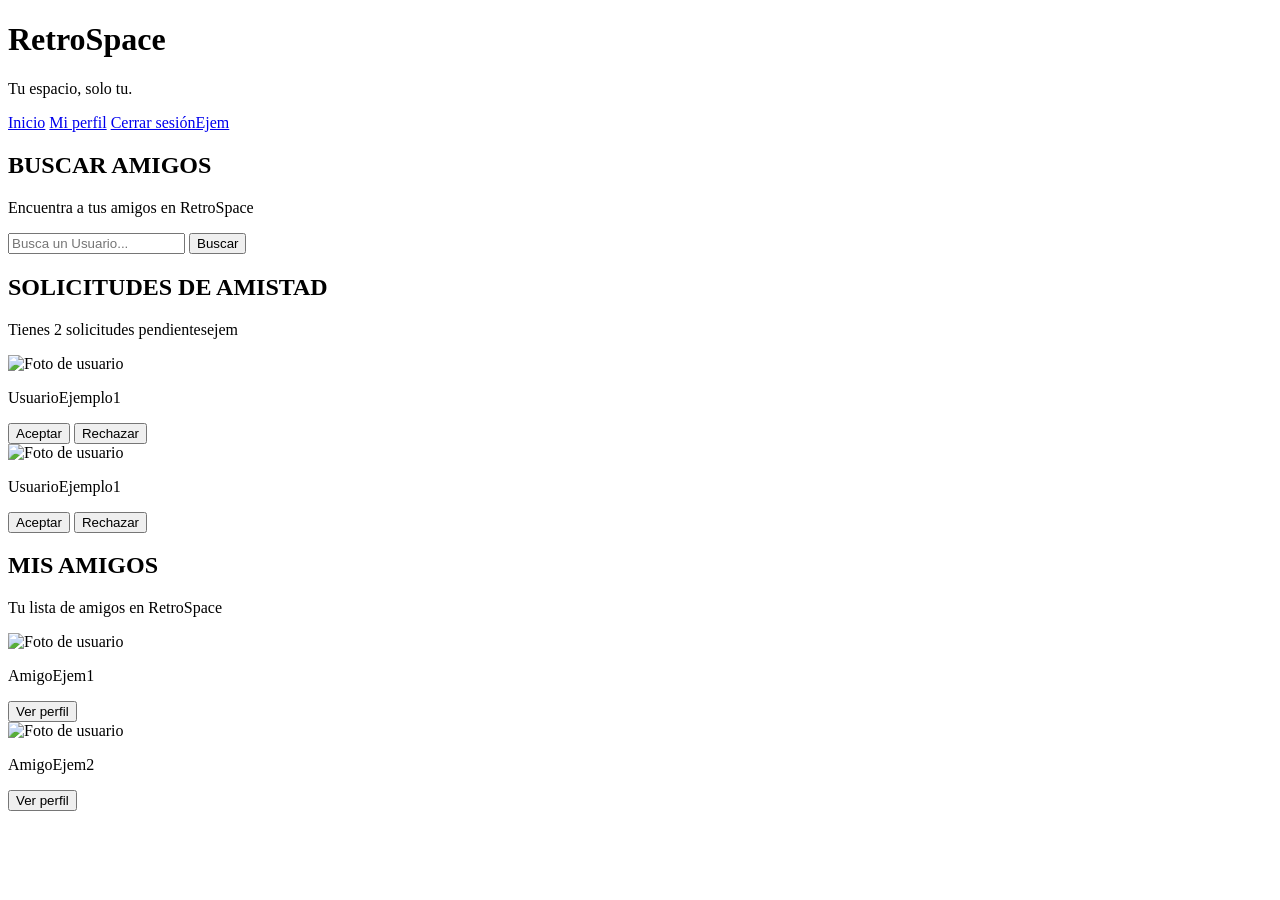
==== amigos.html @ 7f6e9c13 "se modifico amigos.html" ====
<!DOCTYPE html>
<html lang="es">
<head>
    <meta charset="UTF-8">
    <meta name="viewport" content="width=device-width, initial-scale=1.0">
    <title>RetroSpace - Amigos</title>
</head>
<body>
    <header>
        <h1>RetroSpace</h1>
        <p>Tu espacio, solo tu.</p>
    </header>

    <nav>
        <a href="index.html">Inicio</a> 
        <a href="perfil.html">Mi perfil</a> 
        <a href="login.html">Cerrar sesiónEjem</a>
    </nav>

    <main>
        <section id="SeccionBuscarAmigos">
            <div id="ContendorBuscarAmigos">
                <h2>BUSCAR AMIGOS</h2>
                <P>Encuentra a tus amigos en RetroSpace</P>

                <form id="FormularioBusqueda">
                 <input id="BuscarAmigo" type="text" name="BuscarAmigo" placeholder="Busca un Usuario..." required>

                 <button type="submit">Buscar</button>
                </form>

            </div>

        </section>

        <section id="SeccionSolicitudes">
            <div id="ContenedorSolicitudes">
                <h2>SOLICITUDES DE AMISTAD</h2>
                <p>Tienes 2 solicitudes pendientesejem</p>

                <div class="solicitud">

                  <img src="https://placehold.co/80x80" alt="Foto de usuario">

                  <p>UsuarioEjemplo1</p>
                  <button type="button">Aceptar</button>
                  <button type="button">Rechazar</button>
                </div>

                <div class="solicitud">

                  <img src="https://placehold.co/80x80" alt="Foto de usuario">

                  <p>UsuarioEjemplo1</p>
                  <button type="button">Aceptar</button>
                  <button type="button">Rechazar</button>
                </div>
                
            </div>
        </section>

        <section id="SeccionMisAmigos">
            <div id="ContenedorMisAmigos">

                <h2>MIS AMIGOS</h2>
                <p>Tu lista de amigos en RetroSpace</p>

                <div class="Amigo">

                  <img src="https://placehold.co/80x80" alt="Foto de usuario">

                  <p>AmigoEjem1</p>
                  <button type="button">Ver perfil</button>

                </div>

                <div class="Amigo">
                    <img src="https://placehold.co/80x80" alt="Foto de usuario">

                    <p>AmigoEjem2</p>
                    <button type="button">Ver perfil</button>

                </div>
            </div>
        </section>

    </main>
    
</body>
</html>
<!--la página tendrá estos comportamientos cuando conectemos el backend:
- Buscar amigos mostrará usuarios registrados.
- Aceptar cambiará el estado de una solicitud.
- Rechazar eliminará o marcará como rechazada la solicitud.
- Ver perfil abrirá el perfil del amigo seleccionado.-->
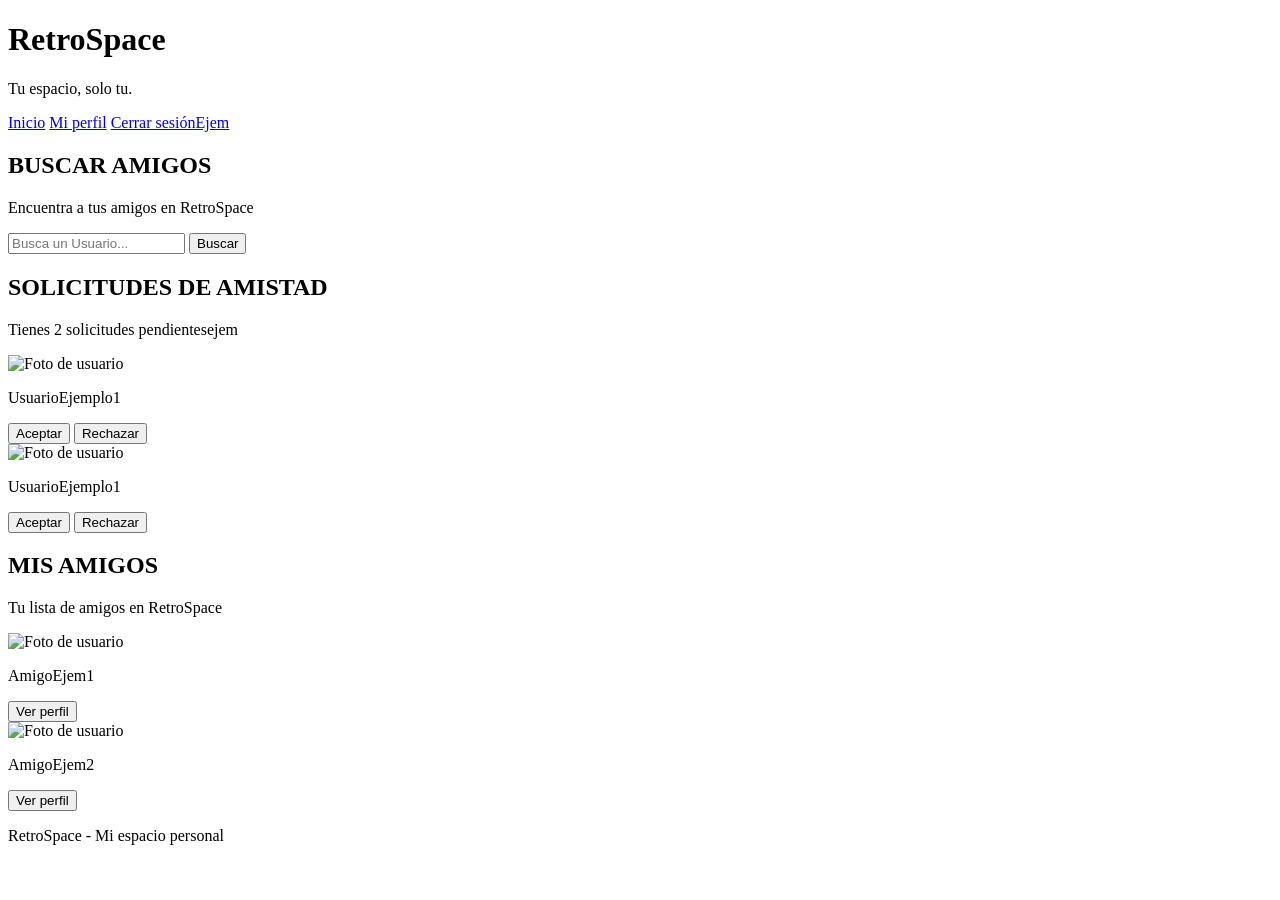
==== commit b676ba14: "faltaba el footer de amigos.html aaa q pndejo" ====
--- a/amigos.html
+++ b/amigos.html
@@ -55,7 +55,7 @@
                   <button type="button">Aceptar</button>
                   <button type="button">Rechazar</button>
                 </div>
-                
+
             </div>
         </section>
 
@@ -85,7 +85,9 @@
         </section>
 
     </main>
-    
+    <footer>
+        <p>RetroSpace - Mi espacio personal</p>
+    </footer>
 </body>
 </html>
 <!--la página tendrá estos comportamientos cuando conectemos el backend:
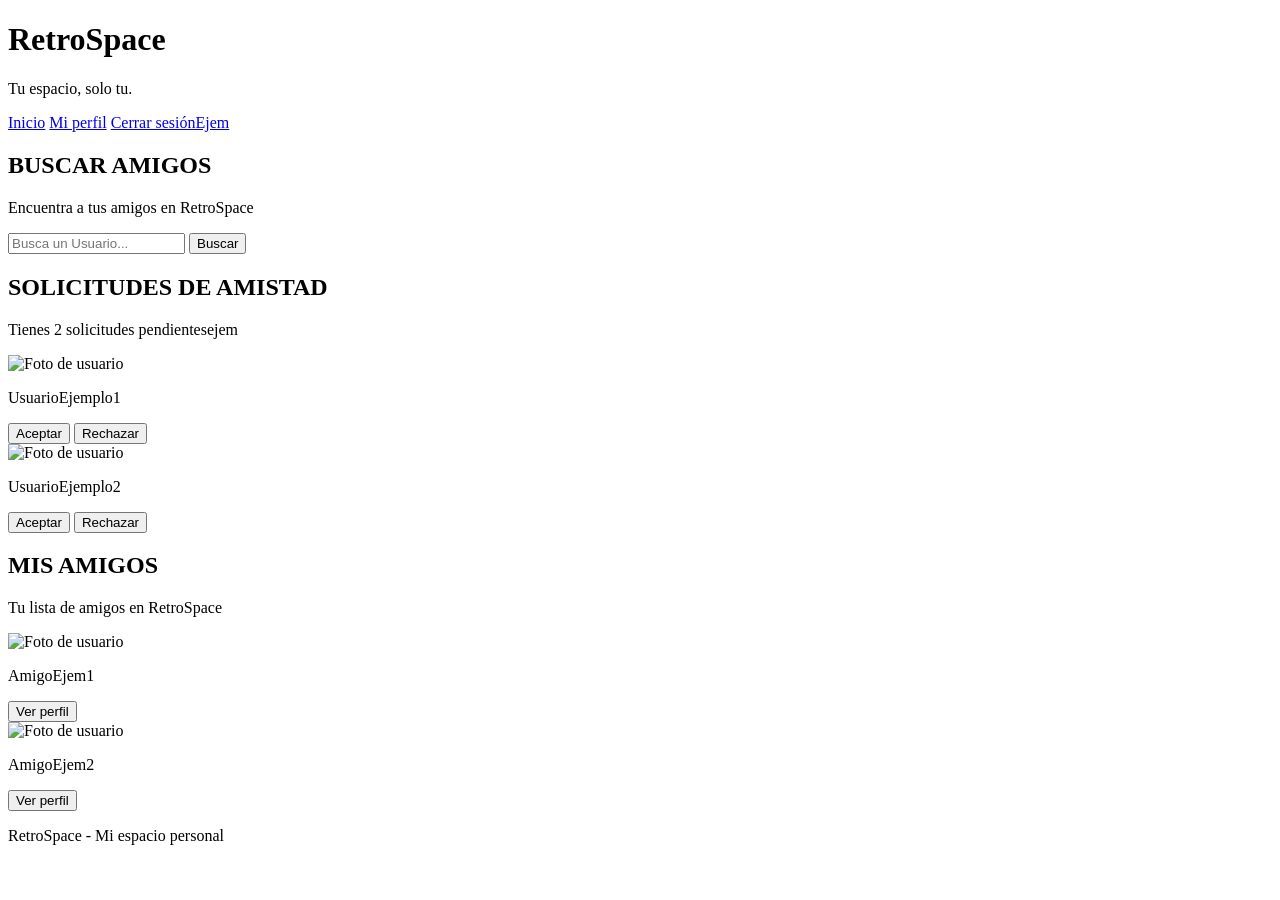
==== commit 1b12d705: "se hicieron un chingo de cambios en amigos.html y j. y perfil.html y .js" ====
--- a/amigos.html
+++ b/amigos.html
@@ -19,7 +19,7 @@
 
     <main>
         <section id="SeccionBuscarAmigos">
-            <div id="ContendorBuscarAmigos">
+            <div id="ContenedorBuscarAmigos">
                 <h2>BUSCAR AMIGOS</h2>
                 <P>Encuentra a tus amigos en RetroSpace</P>
 
@@ -29,6 +29,10 @@
                  <button type="submit">Buscar</button>
                 </form>
 
+                <div id="ResultadosBusqueda">
+
+                </div>
+
             </div>
 
         </section>
@@ -36,24 +40,27 @@
         <section id="SeccionSolicitudes">
             <div id="ContenedorSolicitudes">
                 <h2>SOLICITUDES DE AMISTAD</h2>
-                <p>Tienes 2 solicitudes pendientesejem</p>
+                <p id="CantidadSolicitudes">Tienes 2 solicitudes pendientesejem</p>
 
                 <div class="solicitud">
 
                   <img src="https://placehold.co/80x80" alt="Foto de usuario">
 
                   <p>UsuarioEjemplo1</p>
-                  <button type="button">Aceptar</button>
-                  <button type="button">Rechazar</button>
+
+                  <button type="button" class="AceptarSolicitud">Aceptar</button>
+
+                  <button type="button" class="RechazarSolicitud">Rechazar</button>
                 </div>
 
                 <div class="solicitud">
 
                   <img src="https://placehold.co/80x80" alt="Foto de usuario">
 
-                  <p>UsuarioEjemplo1</p>
-                  <button type="button">Aceptar</button>
-                  <button type="button">Rechazar</button>
+                  <p>UsuarioEjemplo2</p>
+                  <button type="button" class="AceptarSolicitud">Aceptar</button>
+
+                  <button type="button" class="RechazarSolicitud">Rechazar</button>
                 </div>
 
             </div>
@@ -88,6 +95,7 @@
     <footer>
         <p>RetroSpace - Mi espacio personal</p>
     </footer>
+    <script src="js/amigos.js" defer></script>
 </body>
 </html>
 <!--la página tendrá estos comportamientos cuando conectemos el backend:
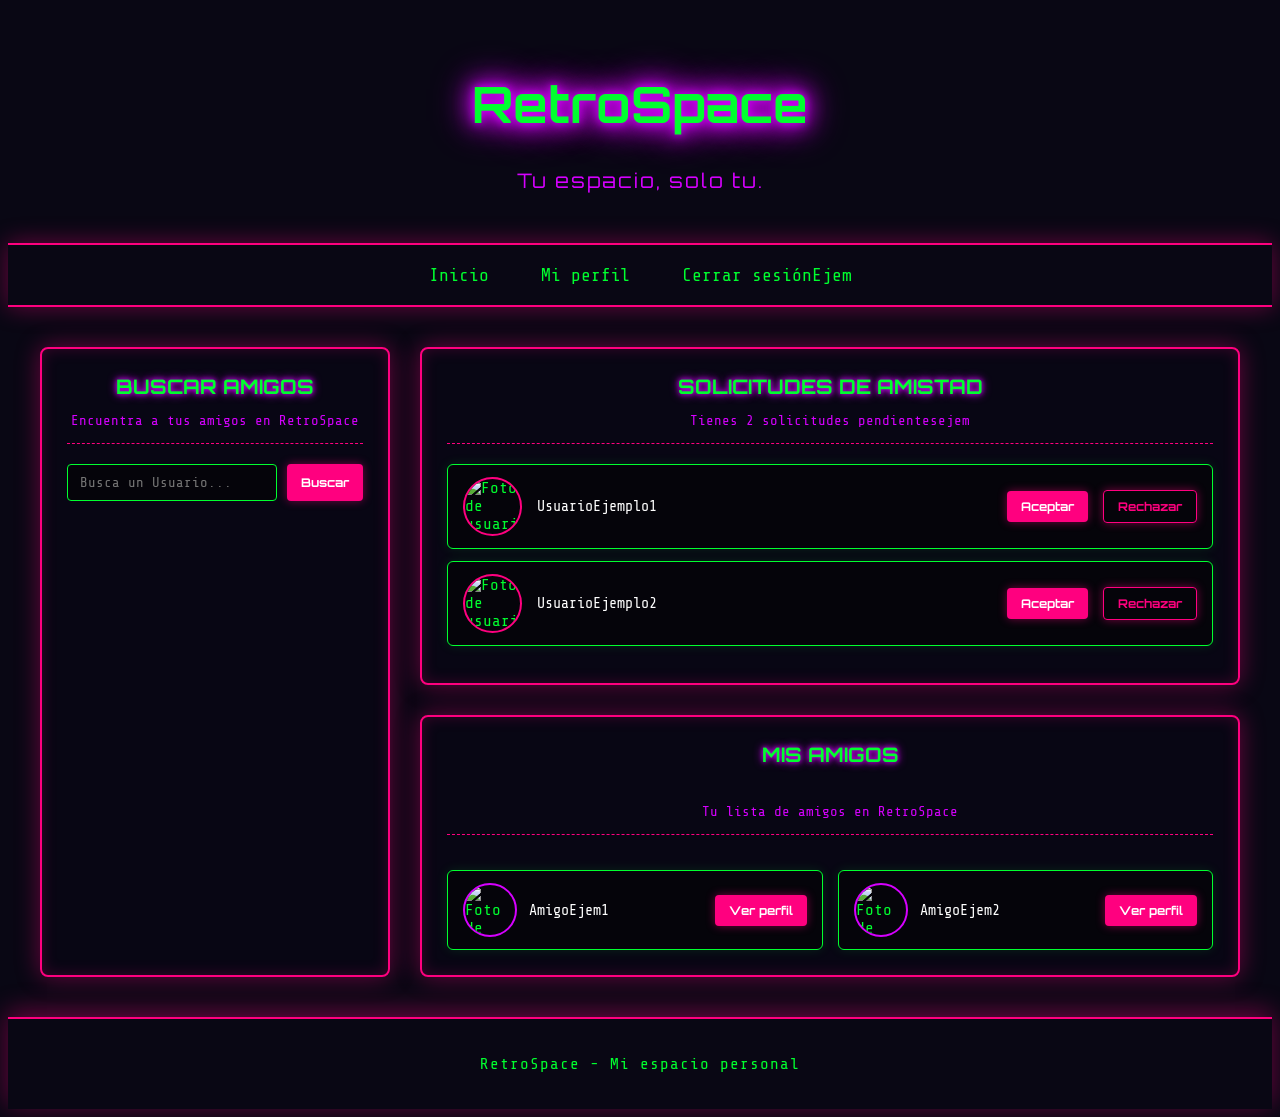
==== commit e93d8263: "Se le agrego diseño a la seccion de amigos, y se conecto el html de amigos con su css respectivo" ====
--- a/amigos.html
+++ b/amigos.html
@@ -3,6 +3,7 @@
 <head>
     <meta charset="UTF-8">
     <meta name="viewport" content="width=device-width, initial-scale=1.0">
+    <link rel="stylesheet" href="css/amigos.css">
     <title>RetroSpace - Amigos</title>
 </head>
 <body>
--- a/css/amigos.css
+++ b/css/amigos.css
@@ -0,0 +1,256 @@
+@import url('https://fonts.googleapis.com/css2?family=Orbitron:wght@700;900&display=swap');
+@import url('https://fonts.googleapis.com/css2?family=Share+Tech+Mono&display=swap');
+
+header{
+    background-color: #090714;
+    padding: 30px 15px;
+}
+
+header h1 {
+    font-family: 'Orbitron', sans-serif;
+    font-size: 50px;
+    color: #00FF2F;
+    text-shadow: 0 0 10px #D600FF, 0 0 20px #D600FF, 0 0 30px #D600FF, 0 0 40px #D600FF;
+}
+
+header p{
+    font-family: 'Orbitron', sans-serif;
+    font-size: 20px;
+    color: #D600FF;
+    letter-spacing: 2px;
+}
+
+body {
+    background-color: #090714;
+    color: #00FF2F;
+    text-align: center;
+    font-family: 'Share Tech Mono', monospace;
+}
+
+main {
+    display: grid;
+    /* columna izquierda de 350px para buscar, columna derecha para solicitudes y amigos */
+    grid-template-columns: 350px 1fr; 
+    /*definimos las areas para ubicar cada seccion visualmente */
+    grid-template-areas: 
+        "buscar solicitudes"
+        "buscar mis-amigos";
+    gap: 30px;
+    max-width: 1200px;
+    margin: 40px auto;
+    padding: 0 20px;
+    text-align: left;
+}
+
+main section h2 {
+    font-family: 'Orbitron', sans-serif;
+    font-size: 20px;
+    color: #00FF2F;
+    text-shadow: 0 0 5px #D600FF, 0 0 10px #D600FF;
+    margin-top: 0;
+    margin-bottom: 8px;
+    text-align: center;
+}
+
+nav {
+  display: flex;
+  justify-content: center;
+  align-items: center;
+  gap: 20px; 
+  border-top: 2px solid #ff007f;  
+  border-bottom: 2px solid #ff007f; 
+  padding: 12px;
+  box-shadow: 0 0 25px rgba(255, 0, 127, 0.4); 
+}
+
+nav a{
+    color: #00FF2F;
+    text-decoration: none;
+    font-size: 18px;
+    padding: 8px 16px;
+    transition: all 0.5s ease;
+}
+
+nav a:hover {
+    color: #D600FF;
+    text-shadow: 0 0 5px #D600FF, 0 0 10px #D600FF, 0 0 15px #D600FF;
+    background-color: rgba(255, 0, 127, 0.2);
+    transform: translateY(-3px);
+}
+
+/* conectamos cada seccion con su lugar en el grid y les damos su estilo individual */
+#SeccionBuscarAmigos {
+    grid-area: buscar;
+    background-color: rgba(9, 7, 20, 0.85);
+    border: 2px solid #ff007f;
+    border-radius: 8px;
+    padding: 25px;
+    box-shadow: 0 0 25px rgba(255, 0, 127, 0.4), inset 0 0 15px rgba(255, 0, 127, 0.2);
+}
+
+#SeccionSolicitudes {
+    grid-area: solicitudes;
+    background-color: rgba(9, 7, 20, 0.85);
+    border: 2px solid #ff007f;
+    border-radius: 8px;
+    padding: 25px;
+    box-shadow: 0 0 25px rgba(255, 0, 127, 0.4), inset 0 0 15px rgba(255, 0, 127, 0.2);
+}
+
+#SeccionMisAmigos {
+    grid-area: mis-amigos;
+    background-color: rgba(9, 7, 20, 0.85);
+    border: 2px solid #ff007f;
+    border-radius: 8px;
+    padding: 25px;
+    box-shadow: 0 0 25px rgba(255, 0, 127, 0.4), inset 0 0 15px rgba(255, 0, 127, 0.2);
+}
+
+
+
+/* selecciona el parrafo introductorio de cada contenedor */
+#ContenedorBuscarAmigos > p, #ContenedorSolicitudes > p, #ContenedorMisAmigos > p {
+    color: #D600FF;
+    font-size: 14px;
+    text-align: center;
+    margin-bottom: 20px;
+    padding-bottom: 15px;
+    border-bottom: 1px dashed #ff007f; 
+}
+
+#FormularioBusqueda {
+    display: flex;
+    gap: 10px;
+    margin-bottom: 20px;
+}
+
+#BuscarAmigo {
+    flex: 1; /* ocupa todo el espacio disponible junto al boton */
+    padding: 10px 12px;
+    background-color: #05040a;
+    border: 1px solid #00FF2F;
+    color: #00FF2F;
+    font-family: 'Share Tech Mono', monospace;
+    font-size: 14px;
+    border-radius: 4px;
+    outline: none;
+    transition: all 0.3s ease;
+}
+
+#BuscarAmigo:focus {
+    border-color: #D600FF;
+    box-shadow: 0 0 10px #D600FF;
+}
+
+.solicitud {
+    display: flex;
+    align-items: center;      
+    justify-content: space-between;
+    gap: 15px;
+    background-color: #05040a;
+    border: 1px solid #00FF2F;
+    border-radius: 6px;
+    padding: 12px 15px;
+    margin-bottom: 12px;
+    box-shadow: 0 0 12px rgba(0, 255, 47, 0.12);
+}
+
+.solicitud img {
+    width: 55px;
+    height: 55px;
+    object-fit: cover;
+    border-radius: 50%;
+    border: 2px solid #ff007f;
+}
+
+.solicitud p {
+    flex: 1; /*empuja los botones hacia la derecha*/
+    margin: 0;
+    color: #ffffff;
+    font-size: 15px;
+}
+
+#ContenedorMisAmigos {
+    display: grid;
+    grid-template-columns: repeat(2, 1fr);
+    gap: 15px;
+}
+
+/* para que el h2 y el p introductorio sigan abarcando todo el ancho */
+#ContenedorMisAmigos > h2, #ContenedorMisAmigos > p {
+    grid-column: 1/-1;
+}
+
+.Amigo {
+    display: flex;
+    align-items: center;
+    gap: 12px;
+    background-color: #05040a;
+    border: 1px solid #00FF2F;
+    border-radius: 6px;
+    padding: 12px 15px;
+    box-shadow: 0 0 12px rgba(0, 255, 47, 0.12);
+}
+
+.Amigo img {
+    width: 50px;
+    height: 50px;
+    object-fit: cover;
+    border-radius: 50%;
+    border: 2px solid #D600FF;
+}
+
+.Amigo p {
+    flex: 1;
+    margin: 0;
+    color: #ffffff;
+    font-size: 15px;
+}
+
+/* estilo general para todos los botones del main */
+main button {
+    padding: 8px 14px;
+    background-color: #ff007f;
+    color: #ffffff;
+    font-family: 'Orbitron', sans-serif;
+    font-weight: 700;
+    font-size: 12px;
+    border: none;
+    border-radius: 4px;
+    cursor: pointer;
+    box-shadow: 0 0 10px rgba(255, 0, 127, 0.45);
+    transition: all 0.3s ease;
+    white-space: nowrap; /* evita que el texto del boton se parta en dos lineas */
+}
+
+main button:hover {
+    background-color: #00FF2F;
+    color: #090714;
+    box-shadow: 0 0 15px #00FF2F, 0 0 25px #00FF2F;
+    transform: translateY(-2px);
+}
+
+/*diseño unicamente para el boton rechazar la solicitud de amistad*/
+button.RechazarSolicitud {
+    background-color: transparent;
+    border: 1px solid #ff007f;
+    color: #ff007f;
+}
+
+button.RechazarSolicitud:hover {
+    background-color: #ff007f;
+    color: #ffffff;
+    box-shadow: 0 0 12px rgba(255, 0, 127, 0.7);
+}
+
+footer {
+    background-color: #090714;
+    padding: 20px;
+    border-top: 2px solid #ff007f;  
+    box-shadow: 0 -5px 25px rgba(255, 0, 127, 0.4); 
+}
+
+footer p{
+    font-family: 'Share Tech Mono', monospace;
+    letter-spacing: 1px;
+}
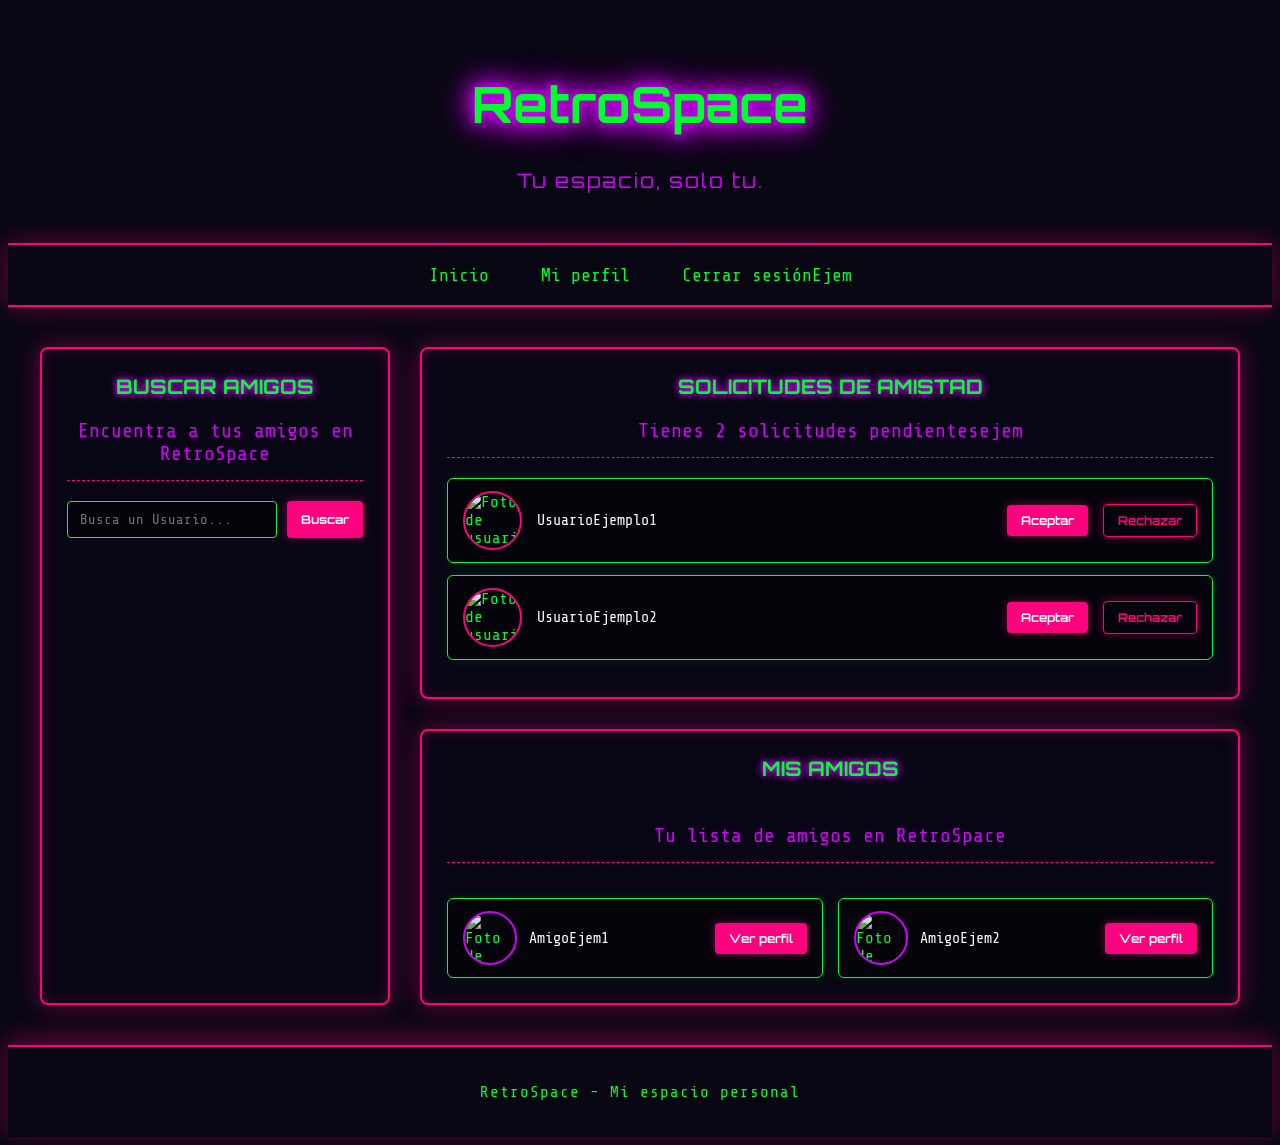
==== commit 84d1de0f: "se conecto html con perfil-amigos.php" ====
--- a/amigos.html
+++ b/amigos.html
@@ -78,7 +78,12 @@
                   <img src="https://placehold.co/80x80" alt="Foto de usuario">
 
                   <p>AmigoEjem1</p>
-                  <button type="button">Ver perfil</button>
+                  <button
+    type="button"
+    class="vPerfil"
+    onclick="window.location.href='PHP/perfil-amigo.php?id=2'">
+    Ver perfil
+</button>
 
                 </div>
 
@@ -86,7 +91,7 @@
                     <img src="https://placehold.co/80x80" alt="Foto de usuario">
 
                     <p>AmigoEjem2</p>
-                    <button type="button">Ver perfil</button>
+                    <button type="button" class="vPerfil">Ver perfil</button>
 
                 </div>
             </div>
--- a/css/amigos.css
+++ b/css/amigos.css
@@ -111,7 +111,7 @@
 /* selecciona el parrafo introductorio de cada contenedor */
 #ContenedorBuscarAmigos > p, #ContenedorSolicitudes > p, #ContenedorMisAmigos > p {
     color: #D600FF;
-    font-size: 14px;
+    font-size: 20px;
     text-align: center;
     margin-bottom: 20px;
     padding-bottom: 15px;
